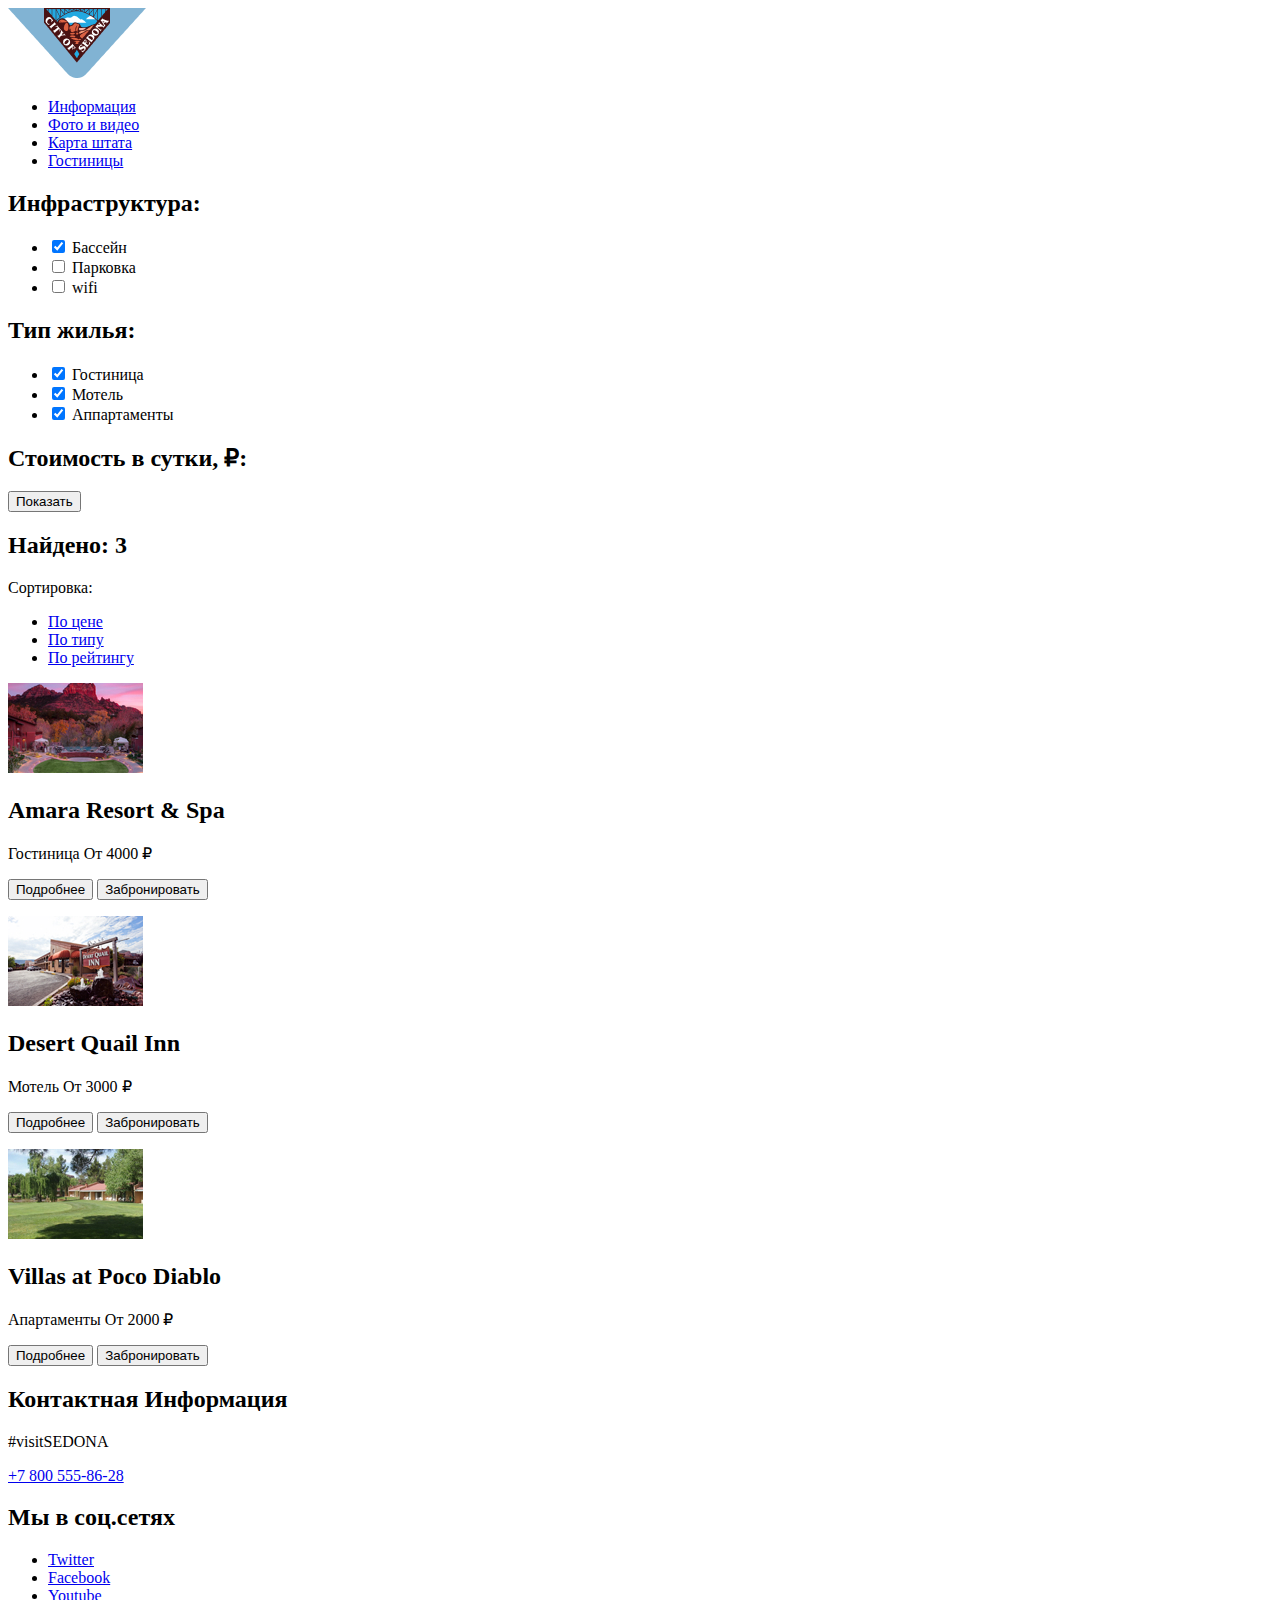
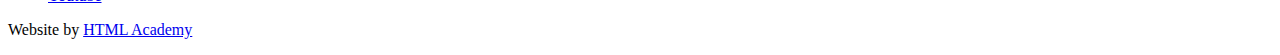
==== catalog.html @ 62eb6d2d "Задал классы и стили, прошу проверить и дать обратку" ====
<!DOCTYPE html>
<html lang="ru">
  <head>
    <meta charset="utf-8">
    <title>HTML Academy: Седона</title>
    <link rel="icon" href="img/Favicon.ico" width="32" height="32">
  </head>
  <body>

    
    <header>
      <nav>
        <a><img src="img/logo.png" width="138" height="70" alt="Седона"></a>
        <ul>
          <li><a href="#info.html">Информация</a></li>
          <li><a href="#foto.html">Фото и видео</a></li>
          <li><a href="#map.html">Карта штата</a></li>
          <li><a href="#hotel.html">Гостиницы</a></li>
        </ul>
      </nav>
    </header>
<main>
    <section>
<h2>Инфраструктура:</h2>
<ul>
    <li>
    <input type="checkbox" name="Бассейн" id="pool" checked>
    <label for="pool">Бассейн</label>
</li>
<li>
    <input type="checkbox" name="Парковка" id="Parkiing">
    <label for="Parking">Парковка</label>
</li>
<li>
    <input type="checkbox" name="wi-fi" id="wifi">
    <label for="wi-fi">wifi</label>
</li>
</ul>
</section>
<section>
<h2>Тип жилья:</h2>
<ul>
    <li>
        <input type="checkbox" name="Гостиница" id="hotel" checked>
        <label for="hotel">Гостиница</label>
    </li>
    <li>
        <input type="checkbox" name="Мотель" id="motel" checked>
        <label for="motel">Мотель</label>
    </li>
    <li>
        <input type="checkbox" name="Аппартаменты" id="apparts" checked>
        <label for="apparts">Аппартаменты</label>
    </li>
</ul>
</section>
<section>
    <h2>Стоимость в сутки, ₽:</h2>
    <input type="submit" value="Показать">
</section>
<section>
<h2>Найдено: 3</h2>
Сортировка: 
<nav>
    <ul>
      <li><a href="blank.html">По цене</a></li>
      <li><a href="blank.html">По типу</a></li>
      <li><a href="blank.html">По рейтингу</a></li>
      </ul>
  </nav>
  <section>
    <a><img src="img/Amararesortspa.jpg" width="135" height="90" alt="Amara"></a>
    <h2>Amara Resort & Spa</h2>
    <p>Гостиница От 4000 ₽<p>
        <input type="submit" value="Подробнее"> <input type="submit" value="Забронировать">
    </section>
<section>
        <a><img src="img/Desert Quail Inn.jpg" width="135" height="90" alt="Desert"></a>
    <h2>Desert Quail Inn</h2>
    <p>Мотель От 3000 ₽<p>
        <input type="submit" value="Подробнее"> <input type="submit" value="Забронировать">
    </section>
    <section>
        <a><img src="img/Villas at Poco Diablo.jpg" width="135" height="90" alt="Villas"></a>
    <h2>Villas at Poco Diablo</h2>
    <p>Апартаменты От 2000 ₽<p>
        <input type="submit" value="Подробнее"> <input type="submit" value="Забронировать">

    </section>
    <footer>
        <section>
       <h2>Контактная Информация</h2>
       <p>#visitSEDONA</p>
        <p><a href="tel:+7 800 555-86-28">+7 800 555-86-28</a>
        </p>
      </section>
      <section>
        <h2>Мы в соц.сетях</h2>
        <ul>
         <li>
           <a href="#">Twitter</a>
         </li>
         <li>
           <a href="#">Facebook</a>
         </li>
         <li>
           <a href="#">Youtube</a>
         </li>
       </ul>
     </section>
       <p>
         Website by 
         <a href="https://htmlacademy.ru">HTML Academy</a>
       </p>
      
      </footer>
</main>
</body>
</html>
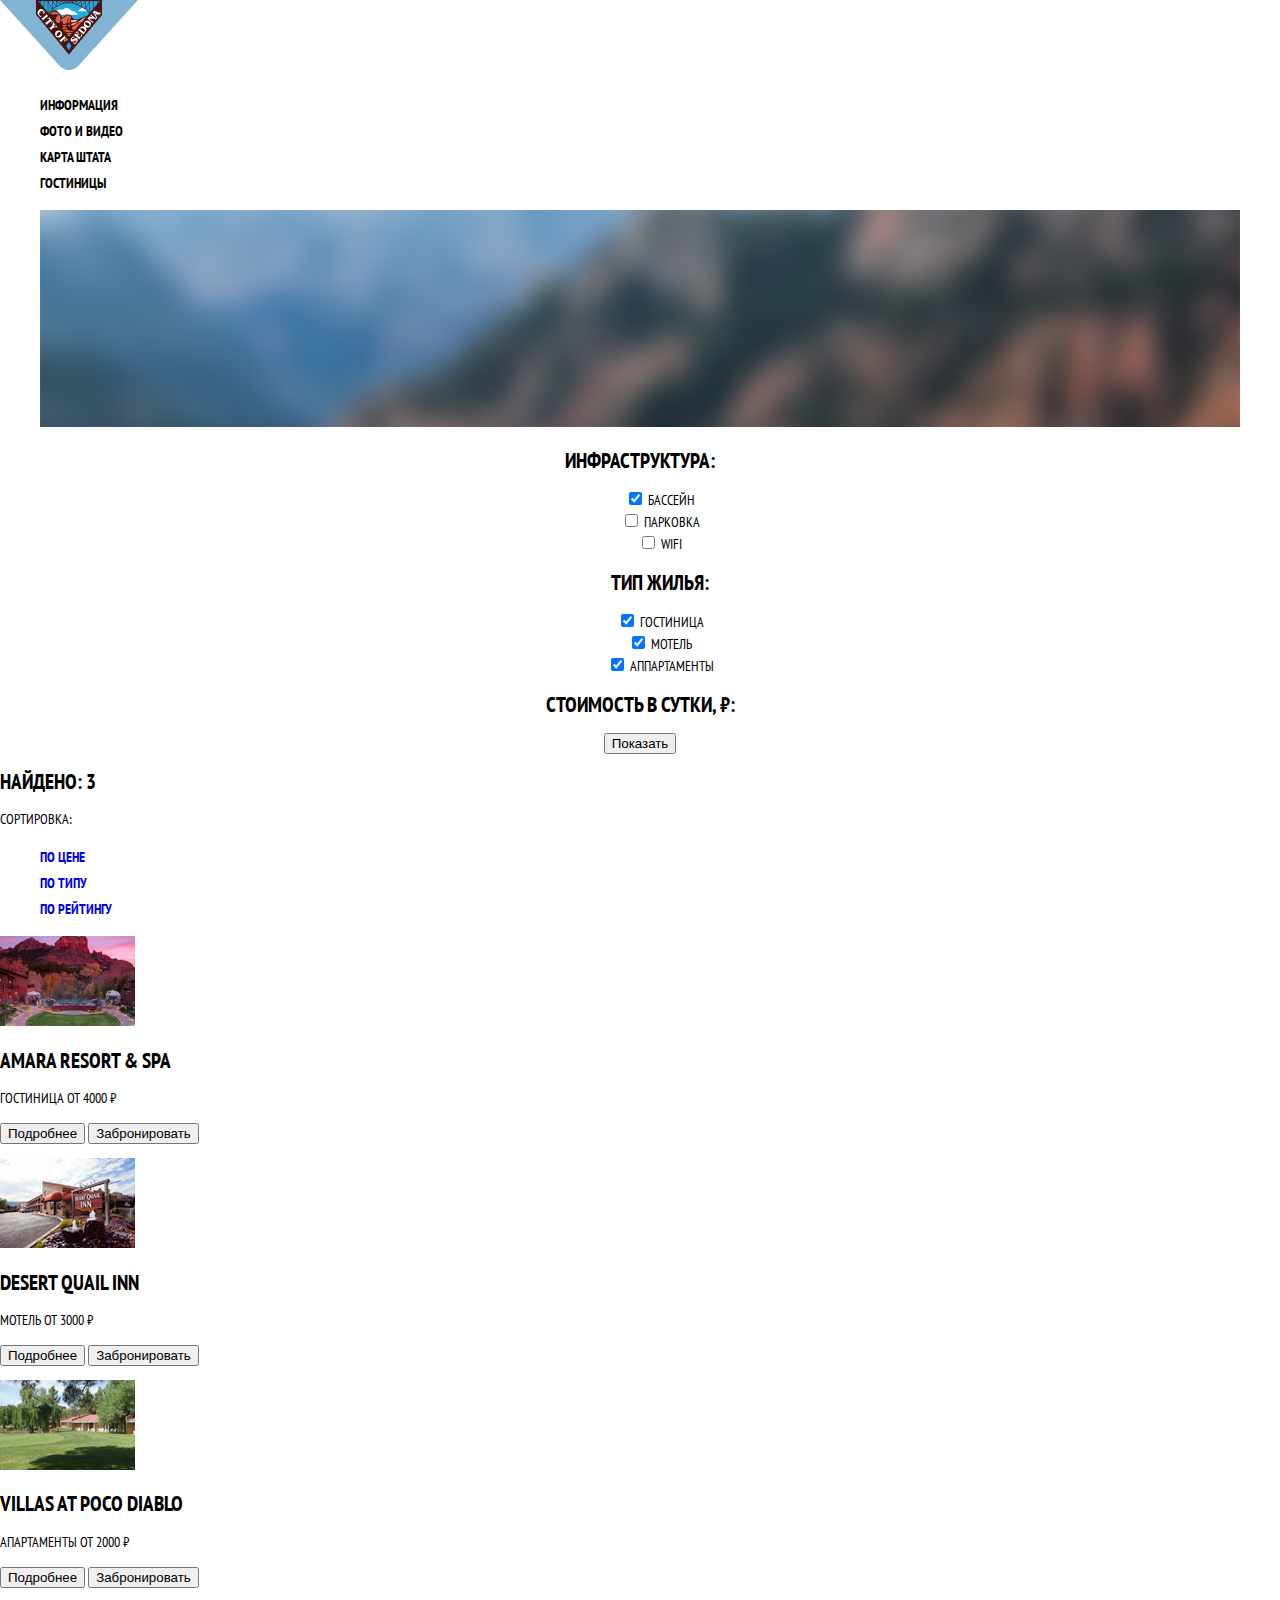
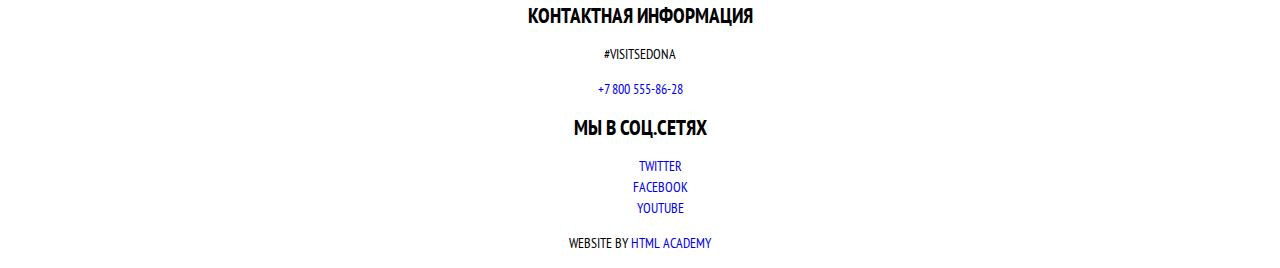
==== commit 321f6031: "задал стили внутренней странице каталога, прошу проверить и дать обратную связь" ====
--- a/catalog.html
+++ b/catalog.html
@@ -1,29 +1,35 @@
 <!DOCTYPE html>
-<html lang="ru">
+<html class="page" lang="ru">
   <head>
     <meta charset="utf-8">
     <title>HTML Academy: Седона</title>
     <link rel="icon" href="img/Favicon.ico" width="32" height="32">
+    <link rel="stylesheet" href="https://fonts.googleapis.com/css?family=PT+Sans+Narrow:400,700&amp;subset=latin,cyrillic;display=swap">
+    <link href="normalize.css" rel="stylesheet">
+    <link href="style.css" rel="stylesheet">
   </head>
-  <body>
-
-    
-    <header>
-      <nav>
-        <a><img src="img/logo.png" width="138" height="70" alt="Седона"></a>
-        <ul>
+  <body class="page-body inner-page">
+    <header class="main-header">
+      <nav class="main-navigation">
+        <a class="main-header-logo">
+          <img src="img/logo.png" width="138" height="70" alt="Седона"></a>
+          <div class="main-navigation-wrapper">
+          <div class="container">
+          <ul class="site-navigation">
           <li><a href="#info.html">Информация</a></li>
           <li><a href="#foto.html">Фото и видео</a></li>
           <li><a href="#map.html">Карта штата</a></li>
           <li><a href="#hotel.html">Гостиницы</a></li>
         </ul>
-      </nav>
-    </header>
-<main>
-    <section>
+        
+        </nav>
+<main class="heading2">
+<section class="features">
+      <a>
+        <img src="img/background-catalog.png" width="1200" height="217"></a>
 <h2>Инфраструктура:</h2>
-<ul>
-    <li>
+<ul class="features-list2">
+    <li class="features-item2">
     <input type="checkbox" name="Бассейн" id="pool" checked>
     <label for="pool">Бассейн</label>
 </li>
@@ -35,11 +41,8 @@
     <input type="checkbox" name="wi-fi" id="wifi">
     <label for="wi-fi">wifi</label>
 </li>
-</ul>
-</section>
-<section>
 <h2>Тип жилья:</h2>
-<ul>
+
     <li>
         <input type="checkbox" name="Гостиница" id="hotel" checked>
         <label for="hotel">Гостиница</label>
@@ -53,17 +56,15 @@
         <label for="apparts">Аппартаменты</label>
     </li>
 </ul>
-</section>
-<section>
-    <h2>Стоимость в сутки, ₽:</h2>
+<h2>Стоимость в сутки, ₽:</h2>
     <input type="submit" value="Показать">
 </section>
-<section>
+<section class="hotels">
 <h2>Найдено: 3</h2>
 Сортировка: 
 <nav>
-    <ul>
-      <li><a href="blank.html">По цене</a></li>
+    <ul class="filters">
+     <li><a href="blank.html">По цене</a></li>
       <li><a href="blank.html">По типу</a></li>
       <li><a href="blank.html">По рейтингу</a></li>
       </ul>
@@ -87,31 +88,33 @@
         <input type="submit" value="Подробнее"> <input type="submit" value="Забронировать">
 
     </section>
-    <footer>
-        <section>
+    <footer class="main-footer">
+        <section class="footer-contacts">
        <h2>Контактная Информация</h2>
        <p>#visitSEDONA</p>
         <p><a href="tel:+7 800 555-86-28">+7 800 555-86-28</a>
         </p>
       </section>
-      <section>
+      <section class="footer-social">
         <h2>Мы в соц.сетях</h2>
-        <ul>
+        <ul class="social-title">
          <li>
-           <a href="#">Twitter</a>
+           <a class="social-button" href="#">Twitter</a>
          </li>
          <li>
-           <a href="#">Facebook</a>
+           <a class="social-button" href="#">Facebook</a>
          </li>
          <li>
-           <a href="#">Youtube</a>
+           <a class="social-button" href="#">Youtube</a>
          </li>
        </ul>
      </section>
-       <p>
+     <section class="footer-copyright">   
+     <p>
          Website by 
          <a href="https://htmlacademy.ru">HTML Academy</a>
        </p>
+     </section>
       
       </footer>
 </main>
--- a/style.css
+++ b/style.css
@@ -0,0 +1,140 @@
+/* Variables */
+:root {
+    --basic-blue: #81B3D2;
+    --basic-brown:#766357;
+    --basic-gray: #EEEEEE;
+    --basic-black:#000000;
+    --basic-white:#ffffff;
+    --basic-extra-light: #F2F2F2;
+  
+    --special: #663d15;
+  }
+  /* Global */
+
+
+body {
+    min-width: 960px;
+    margin: 0;
+    padding: 0;
+    font-family: "PT Sans Narrow", Arial, sans-serif;
+    font-size: 14px;
+    line-height: 21px;
+    font-weight: 400;
+    color: var(--basic-black);
+    text-transform: uppercase;
+    background-color: var(--basic-white);
+    background-image: url("");
+    background-position: top center;
+    background-repeat: no-repeat;
+  }
+  a {
+    text-decoration: none;
+  }
+  img {
+    max-width: 100%;
+    height: auto;
+  }
+  .main-navigation {
+    font-size: 14px;
+    line-height: 26px;
+    font-weight: 700;
+    color: var(--basic-black);
+    background-color: transparent;
+  }
+  
+  .main-navigation-wrapper {
+    background-color: var(--basic-white);
+  }
+  .site-navigation {
+    list-style: none;
+  }
+  .site-navigation-current a:not([href]) {
+    background-color: var(--basic-black);
+  }
+  
+  /* User navigation */
+  
+  
+  .site-navigation a,
+  .user-navigation a {
+    color: var(--basic-black);
+  }
+  
+  .site-navigation a:hover,
+  .site-navigation a:focus,
+  .user-navigation a:hover,
+  .user-navigation a:focus {
+    background-color: var(--basic-white);
+  }
+  .background {
+   background-position: top center;
+  }
+ 
+  
+  /* Heading */
+  .heading {
+    text-align: center;
+    list-style: none;
+    
+}
+/* Features */
+.features {
+  text-align: center;
+}
+ .features-list {
+    list-style: none;
+    background-image: url("img/Rectangle.png");
+    background-position: top center;
+    background-repeat: no-repeat;
+    color: var(--basic-white)
+    }
+    .features-list2 {
+    list-style: none;
+    }
+  .features-list3 {
+    background-image: url("img/Rectangle2.png");
+    background-position: top center;
+    background-repeat: no-repeat;
+    list-style: none;
+  }
+  
+  .feature-item {
+    text-align: center;
+    
+     }
+  
+  .feature-item h3 {
+    font-size: 21px;
+    line-height: 21px;
+    text-align: center;
+    }
+  
+  .info {
+    text-align: center;  
+  }
+  .button-search {
+  background-color: var(--basic-brown);
+  }
+  /* footer */
+.main-footer {
+text-align: center;
+list-style: none;
+color: var(--basic-black);  
+}
+.footer-social {
+color: var(--basic-black);
+}
+.inner-page  .main-header {
+  background-color: var(--basic-white);
+}
+.filters {
+  list-style: none;
+  font-size: 14px;
+  line-height: 26px;
+  font-weight: 700;
+  color: var(--basic-black);
+  background-color: transparent;
+}
+.social-title {
+  list-style: none;
+}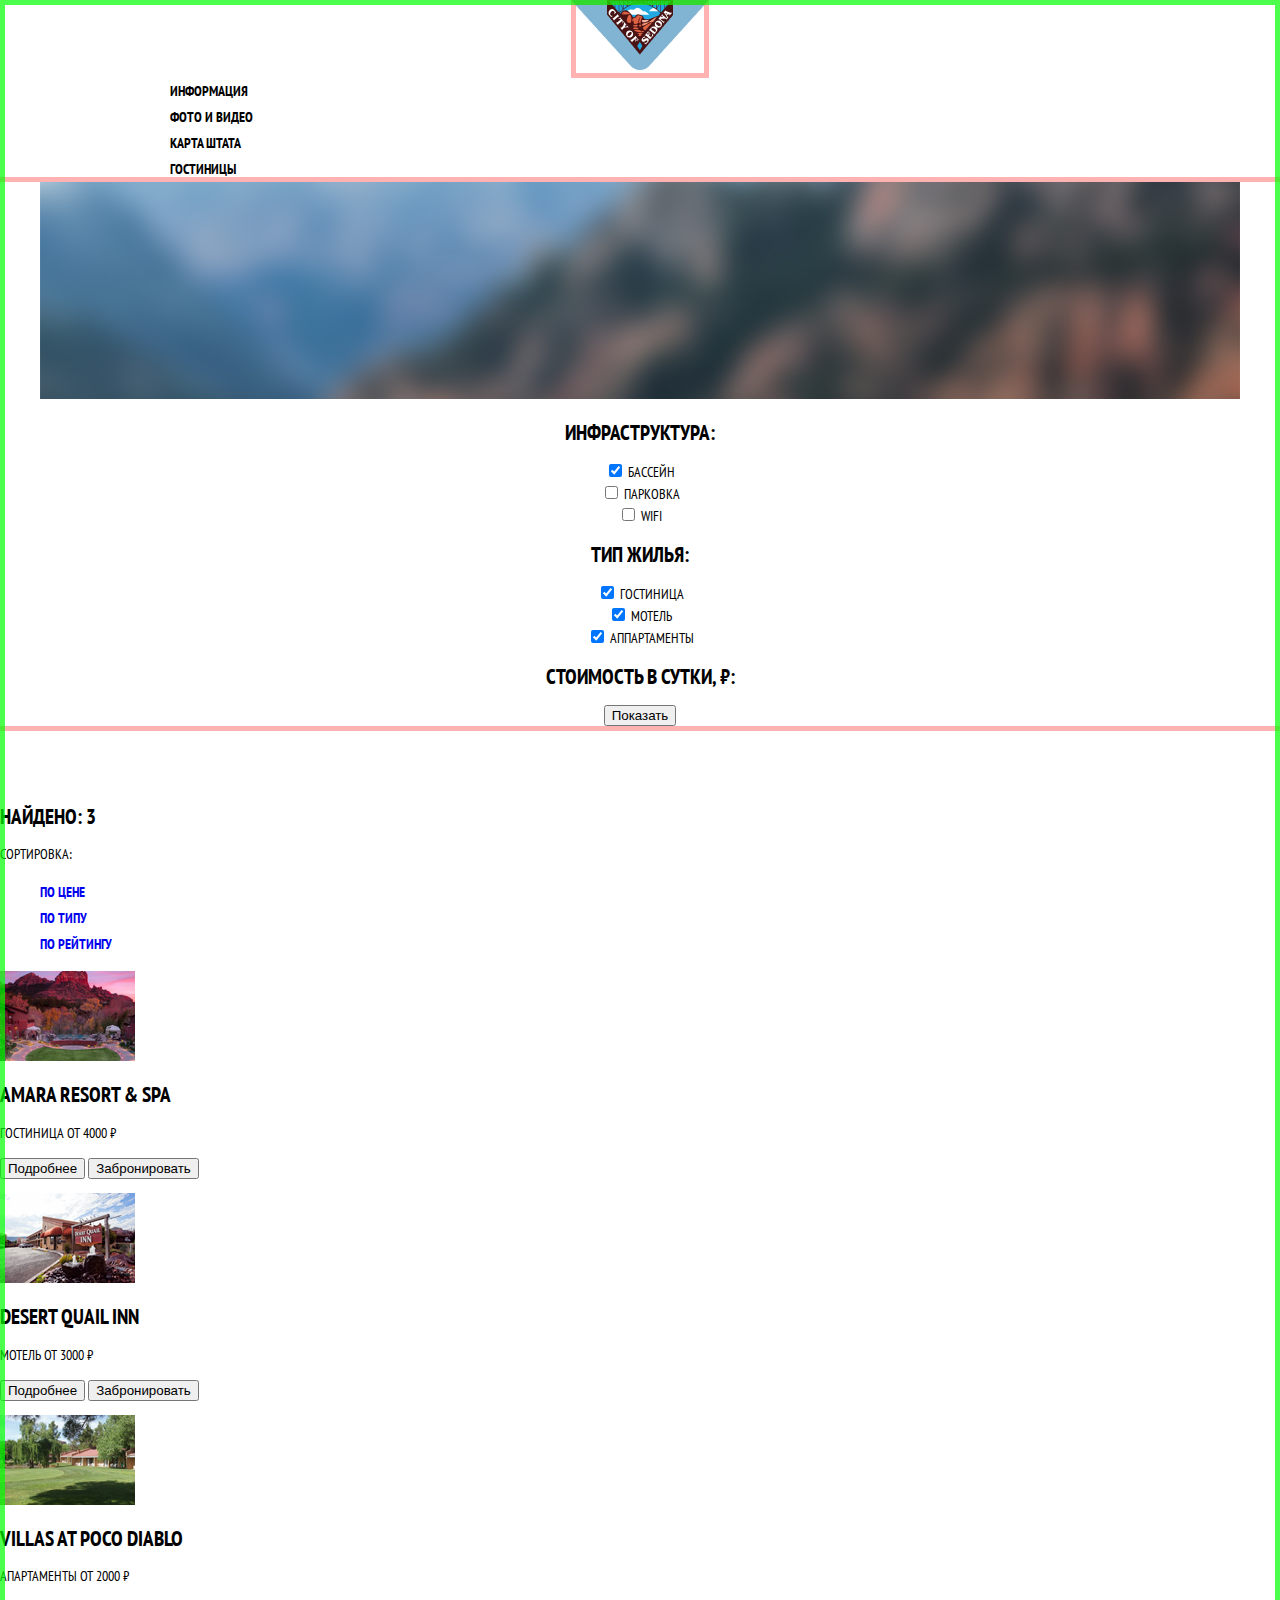
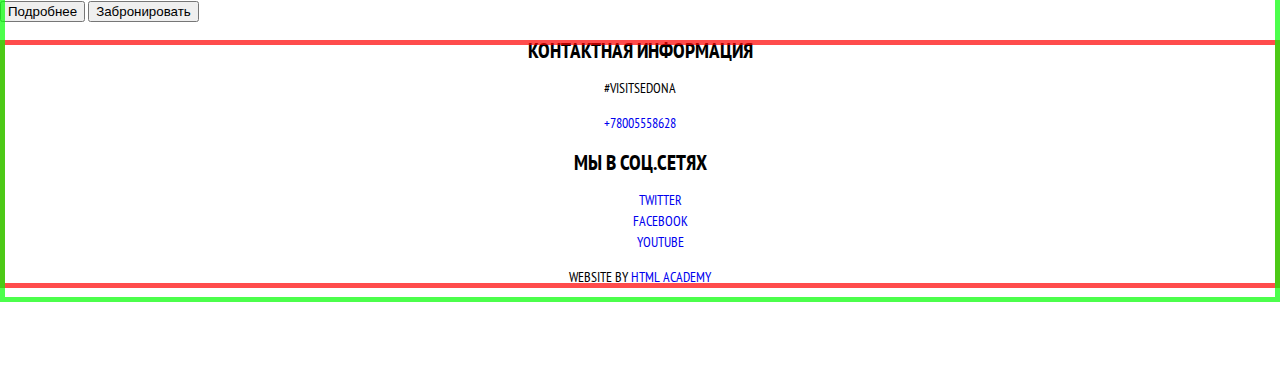
==== commit c7478e32: "33" ====
--- a/catalog.html
+++ b/catalog.html
@@ -23,13 +23,13 @@
         </ul>
         
         </nav>
-<main class="heading2">
+<main class="heading-second">
 <section class="features">
       <a>
         <img src="img/background-catalog.png" width="1200" height="217"></a>
 <h2>Инфраструктура:</h2>
-<ul class="features-list2">
-    <li class="features-item2">
+<ul class="features-list--second">
+    <li class="features-item--second">
     <input type="checkbox" name="Бассейн" id="pool" checked>
     <label for="pool">Бассейн</label>
 </li>
@@ -92,7 +92,7 @@
         <section class="footer-contacts">
        <h2>Контактная Информация</h2>
        <p>#visitSEDONA</p>
-        <p><a href="tel:+7 800 555-86-28">+7 800 555-86-28</a>
+        <p><a href="tel:+78005558628">+78005558628</a>
         </p>
       </section>
       <section class="footer-social">
--- a/style.css
+++ b/style.css
@@ -12,7 +12,7 @@
   /* Global */
 
 
-body {
+ .page-body {
     min-width: 960px;
     margin: 0;
     padding: 0;
@@ -26,6 +26,11 @@
     background-image: url("");
     background-position: top center;
     background-repeat: no-repeat;
+
+    min-height: 100%;
+    display: grid;
+    grid-template-rows: min-content 1fr min-content;
+    align-content: start;
   }
   a {
     text-decoration: none;
@@ -35,18 +40,25 @@
     height: auto;
   }
   .main-navigation {
+    display: grid;
     font-size: 14px;
     line-height: 26px;
     font-weight: 700;
     color: var(--basic-black);
     background-color: transparent;
   }
-  
+  .main-header-bar {
+    background-color: var(--basic-brown);
+  }
   .main-navigation-wrapper {
     background-color: var(--basic-white);
+    display: grid;
+    grid-template-columns: 1fr min-content;
   }
   .site-navigation {
     list-style: none;
+    margin: 0;
+    padding: 0;
   }
   .site-navigation-current a:not([href]) {
     background-color: var(--basic-black);
@@ -80,28 +92,52 @@
 /* Features */
 .features {
   text-align: center;
+  outline: 5px solid rgba(255, 0, 0 , 0.3);
+  margin-bottom: 80px;
 }
  .features-list {
     list-style: none;
-    background-image: url("img/Rectangle.png");
-    background-position: top center;
-    background-repeat: no-repeat;
-    color: var(--basic-white)
-    }
-    .features-list2 {
-    list-style: none;
-    }
-  .features-list3 {
+    color: var(--basic-white);
+    margin: 0;
+    padding: 0;
+    }
+    .features-list--second {
+    list-style: none;
+    margin: 0;
+    padding: 0;
+    }
+    .features-list--first {
+    list-style: none;
+    color: var(--basic-white);
+    margin: 0;
+    padding: 0;
+
+    }
+  .features-list--third {
     background-image: url("img/Rectangle2.png");
     background-position: top center;
     background-repeat: no-repeat;
     list-style: none;
-  }
-  
-  .feature-item {
-    text-align: center;
+    margin: 0;
+    padding: 0;
+  
+  }
+  
+  .features-item {
+    text-align: center;
+    outline: 5px solid rgba(0, 255, 255 , 0.3);
+    justify-self: start;
+    background-image: url("img/Rectangle.png");
+    }
+    .features-item--first {
+    text-align: center;
+    outline: 5px solid rgba(0, 255, 255 , 0.3);
+    justify-self: start;
+    background-image: url("img/Rectangle.png");
+      
+    }
     
-     }
+   
   
   .feature-item h3 {
     font-size: 21px;
@@ -119,7 +155,9 @@
 .main-footer {
 text-align: center;
 list-style: none;
-color: var(--basic-black);  
+color: var(--basic-black);
+outline: 5px solid rgba(255, 0, 0, 0.7);
+outline-offset: -5px;  
 }
 .footer-social {
 color: var(--basic-black);
@@ -137,4 +175,36 @@
 }
 .social-title {
   list-style: none;
-}+ 
+}
+
+/* Grid */
+
+.page {
+  height: 100%;
+}
+/* Main header */
+
+.main-header {
+  margin-bottom: 70px;
+  outline: 5px solid rgba(0, 255, 0, 0.7);
+  outline-offset: -5px;
+}
+
+/* Logo */
+
+.main-header-logo {
+  outline: 5px solid rgba(255, 0, 0, 0.3);
+  outline-offset: -5px;
+  justify-self: center;
+}
+.container {
+  width: 940px;
+  margin: 0 auto;
+  padding: 0 10px;
+}
+.features-list {
+  display: grid;
+}
+
+
